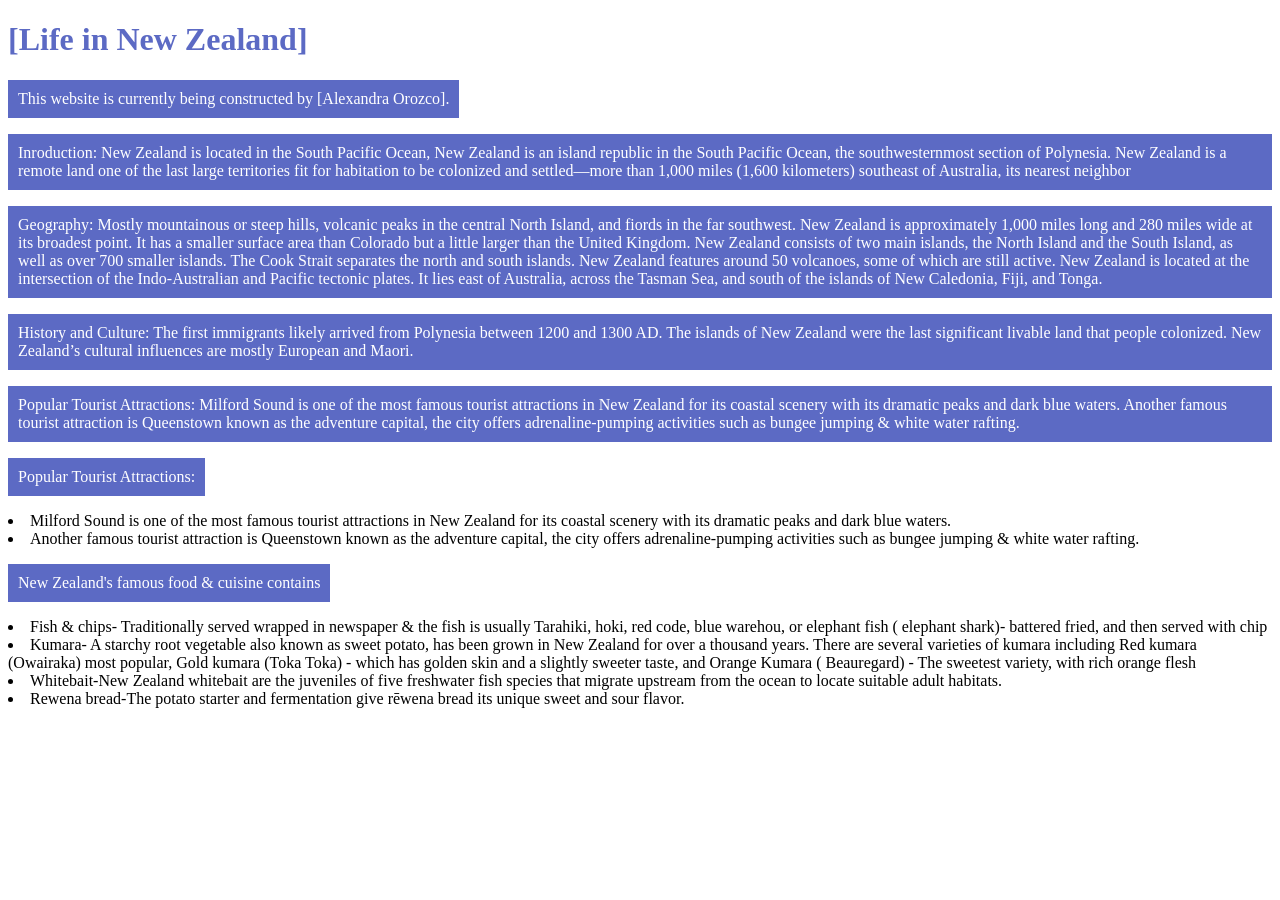
==== index.html @ 4b2edd3c "Update and rename index (1).html to index.html" ====
<!DOCTYPE html>
<html>
  <head>
    <title>Starter Site</title>
    <link rel="stylesheet" href="styles.css" />
  </head>
  <body>
      <h1>[Life in New Zealand]</h1>
      <p>This website is currently being constructed by [Alexandra Orozco].</p>
  </body>
</html>
<p>Inroduction:
New Zealand is located in the South Pacific Ocean, New Zealand is an island republic in the South Pacific Ocean, the southwesternmost section of Polynesia. New Zealand is a remote land one of the last large territories fit for habitation to be colonized and settled—more than 1,000 miles (1,600 kilometers) southeast of Australia, its nearest neighbor</p>

<p>Geography:
Mostly mountainous or steep hills, volcanic peaks in the central North Island, and fiords in the far southwest. New Zealand is approximately 1,000 miles long and 280 miles wide at its broadest point. It has a smaller surface area than Colorado but a little larger than the United Kingdom. New Zealand consists of two main islands, the North Island and the South Island, as well as over 700 smaller islands. The Cook Strait separates the north and south islands. New Zealand features around 50 volcanoes, some of which are still active. New Zealand is located at the intersection of the Indo-Australian and Pacific tectonic plates. It lies east of Australia, across the Tasman Sea, and south of the islands of New Caledonia, Fiji, and Tonga. </p>

<p> History and Culture:
The first immigrants likely arrived from Polynesia between 1200 and 1300 AD. The islands of New Zealand were the last significant livable land that people colonized.
New Zealand’s cultural influences are mostly European and Maori.</p>

<p> Popular Tourist Attractions:
Milford Sound is one of the most famous tourist attractions in New Zealand for its coastal scenery with its dramatic peaks and dark blue waters. 
Another famous tourist attraction is Queenstown known as the adventure capital, the city offers adrenaline-pumping activities such as bungee jumping & white water rafting.</p>


<p> Popular Tourist Attractions:</p>
 <li>Milford Sound is one of the most famous tourist attractions in New Zealand for its coastal scenery with its dramatic peaks and dark blue waters. </li>
<li> Another famous tourist attraction is Queenstown known as the adventure capital, the city offers adrenaline-pumping activities such as bungee jumping & white water rafting.</li>

<P> New Zealand's famous food & cuisine contains</P>
<li> Fish & chips- Traditionally served wrapped in newspaper & the fish is usually Tarahiki, hoki, red code, blue warehou, or elephant fish
 ( elephant shark)- battered fried, and then served with chip</li>
 <li>Kumara- A starchy root vegetable also known as sweet potato, has been grown in New Zealand for over a thousand years. There are several varieties of kumara including Red kumara (Owairaka) most popular, Gold kumara (Toka Toka) - which has golden skin and a slightly sweeter taste, and Orange Kumara ( Beauregard) - The sweetest variety, with rich orange flesh</li>
 <li>Whitebait-New Zealand whitebait are the juveniles of five freshwater fish species that migrate upstream from the ocean to locate suitable adult habitats.</li>
 <li>Rewena bread-The potato starter and fermentation give rēwena bread its unique sweet and sour flavor. </li>
---- styles.css ----
h1{
	color: #5C6AC4;
}

p {
  padding: 10px;
	color: white;
	background-color: #5C6AC4;
	width: fit-content;
}
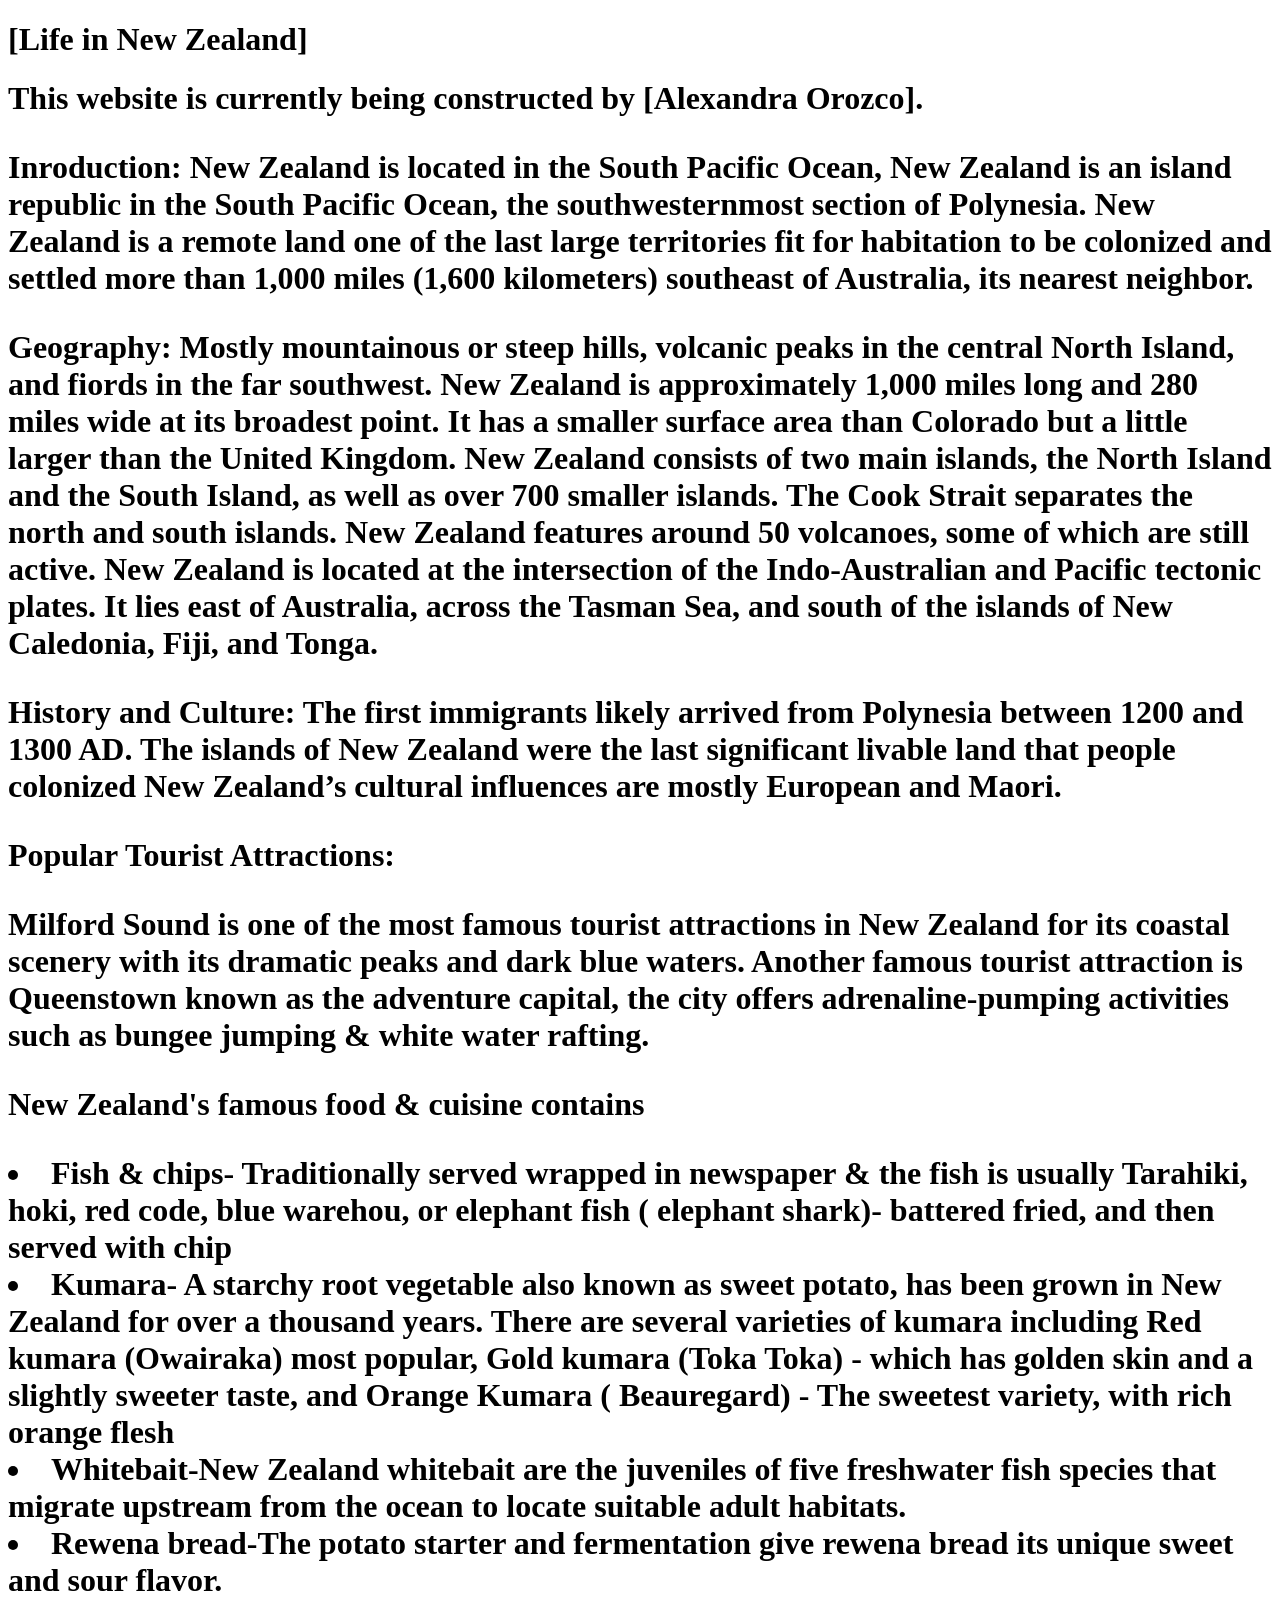
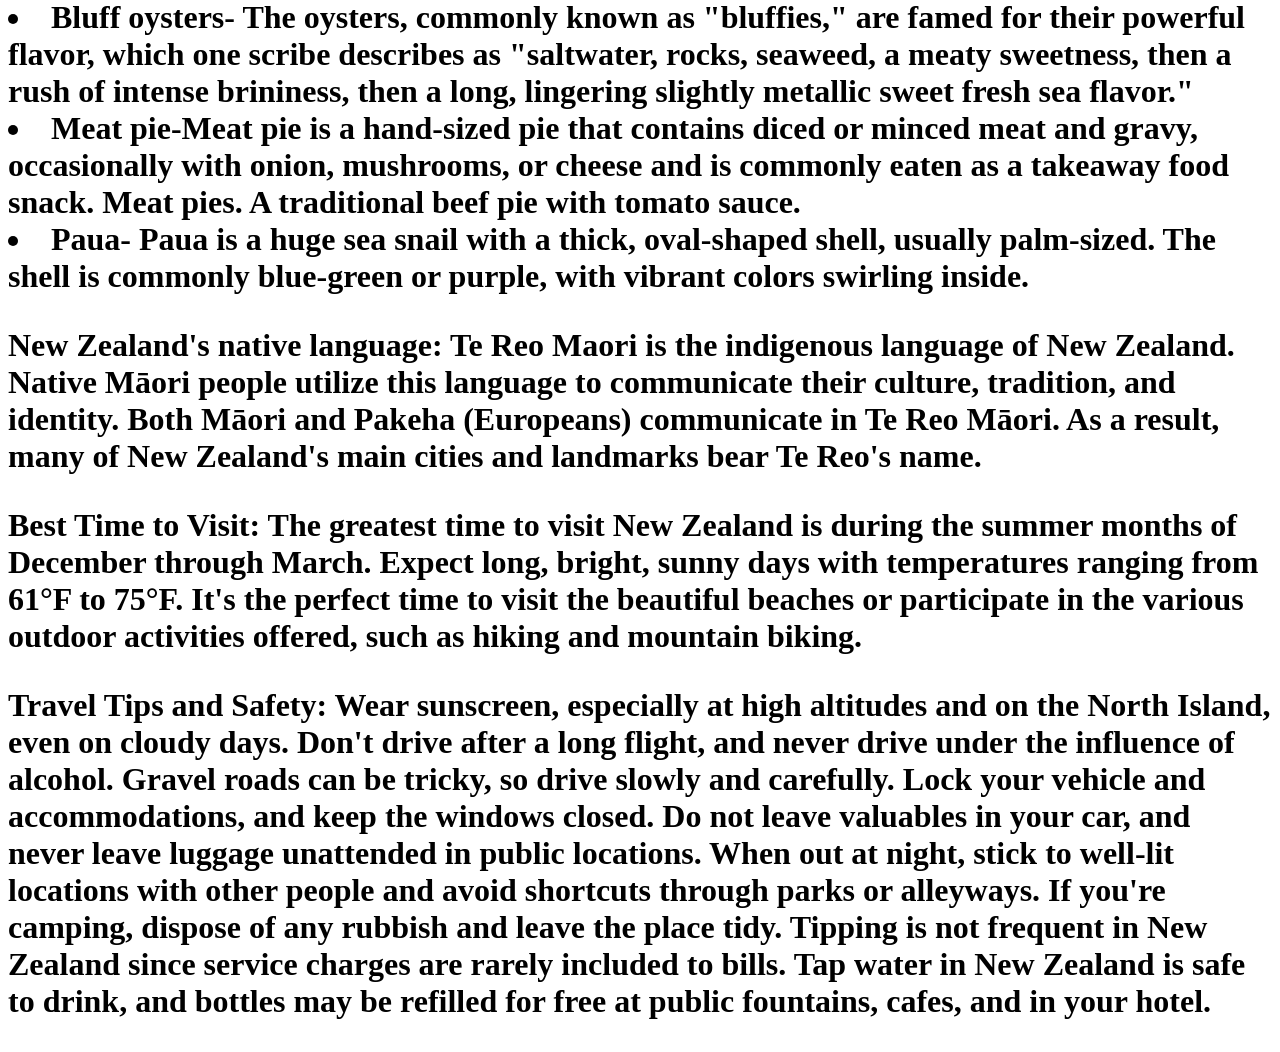
==== commit d0b6945e: "Update and rename index .html to index.html" ====
--- a/index.html
+++ b/index.html
@@ -6,31 +6,91 @@
   </head>
   <body>
       <h1>[Life in New Zealand]</h1>
-      <p>This website is currently being constructed by [Alexandra Orozco].</p>
+      <h1>This website is currently being constructed by [Alexandra Orozco].</p>
   </body>
 </html>
-<p>Inroduction:
-New Zealand is located in the South Pacific Ocean, New Zealand is an island republic in the South Pacific Ocean, the southwesternmost section of Polynesia. New Zealand is a remote land one of the last large territories fit for habitation to be colonized and settled—more than 1,000 miles (1,600 kilometers) southeast of Australia, its nearest neighbor</p>
+     <h1>Inroduction:
+      New Zealand is located in the South Pacific Ocean, New Zealand is an island republic in
+      the South Pacific Ocean, the southwesternmost section of Polynesia. New Zealand is a 
+      remote land one of the last large territories fit for habitation to be colonized and 
+      settled more than 1,000 miles (1,600 kilometers) southeast of Australia, its nearest 
+      neighbor.
+      </p>
 
-<p>Geography:
-Mostly mountainous or steep hills, volcanic peaks in the central North Island, and fiords in the far southwest. New Zealand is approximately 1,000 miles long and 280 miles wide at its broadest point. It has a smaller surface area than Colorado but a little larger than the United Kingdom. New Zealand consists of two main islands, the North Island and the South Island, as well as over 700 smaller islands. The Cook Strait separates the north and south islands. New Zealand features around 50 volcanoes, some of which are still active. New Zealand is located at the intersection of the Indo-Australian and Pacific tectonic plates. It lies east of Australia, across the Tasman Sea, and south of the islands of New Caledonia, Fiji, and Tonga. </p>
+     <h1>Geography:
+      Mostly mountainous or steep hills, volcanic peaks in the central North Island, 
+      and fiords in the far southwest. New Zealand is approximately 1,000 miles long and
+      280 miles wide at its broadest point. It has a smaller surface area than Colorado but
+      a little larger than the United Kingdom. New Zealand consists of two main islands, 
+      the North Island and the South Island, as well as over 700 smaller islands.
+      The Cook Strait separates the north and south islands. New Zealand features around 
+      50 volcanoes, some of which are still active. New Zealand is located at the intersection
+      of the Indo-Australian and Pacific tectonic plates. It lies east of Australia, across the
+      Tasman Sea, and south of the islands of New Caledonia, Fiji, and Tonga.
+      </p>
 
-<p> History and Culture:
-The first immigrants likely arrived from Polynesia between 1200 and 1300 AD. The islands of New Zealand were the last significant livable land that people colonized.
-New Zealand’s cultural influences are mostly European and Maori.</p>
+      <h1> History and Culture:
+      The first immigrants likely arrived from Polynesia between 1200 and 1300 AD. 
+      The islands of New Zealand were the last significant livable land that people colonized
+      New Zealand’s cultural influences are mostly European and Maori. 
+      </p>
 
-<p> Popular Tourist Attractions:
-Milford Sound is one of the most famous tourist attractions in New Zealand for its coastal scenery with its dramatic peaks and dark blue waters. 
-Another famous tourist attraction is Queenstown known as the adventure capital, the city offers adrenaline-pumping activities such as bungee jumping & white water rafting.</p>
+     <h1> Popular Tourist Attractions:</p> 
+     <p>
+      Milford Sound is one of the most famous tourist attractions in New Zealand for its 
+      coastal scenery with its dramatic peaks and dark blue waters. 
+      Another famous tourist attraction is Queenstown known as the adventure capital,
+      the city offers adrenaline-pumping activities such as bungee jumping & white water 
+      rafting.</p>
+ 
 
-
-<p> Popular Tourist Attractions:</p>
- <li>Milford Sound is one of the most famous tourist attractions in New Zealand for its coastal scenery with its dramatic peaks and dark blue waters. </li>
-<li> Another famous tourist attraction is Queenstown known as the adventure capital, the city offers adrenaline-pumping activities such as bungee jumping & white water rafting.</li>
-
-<P> New Zealand's famous food & cuisine contains</P>
-<li> Fish & chips- Traditionally served wrapped in newspaper & the fish is usually Tarahiki, hoki, red code, blue warehou, or elephant fish
- ( elephant shark)- battered fried, and then served with chip</li>
- <li>Kumara- A starchy root vegetable also known as sweet potato, has been grown in New Zealand for over a thousand years. There are several varieties of kumara including Red kumara (Owairaka) most popular, Gold kumara (Toka Toka) - which has golden skin and a slightly sweeter taste, and Orange Kumara ( Beauregard) - The sweetest variety, with rich orange flesh</li>
- <li>Whitebait-New Zealand whitebait are the juveniles of five freshwater fish species that migrate upstream from the ocean to locate suitable adult habitats.</li>
- <li>Rewena bread-The potato starter and fermentation give rēwena bread its unique sweet and sour flavor. </li>
+      <h1> New Zealand's famous food & cuisine contains</P>
+  <li> Fish & chips- Traditionally served wrapped in newspaper & the fish is usually Tarahiki,
+       hoki, red code, blue warehou, or elephant fish
+      ( elephant shark)- battered fried, and then served with chip</li>
+ <li>  Kumara- A starchy root vegetable also known as sweet potato, has been grown in
+       New Zealand for over a thousand years. There are several varieties of kumara including
+       Red kumara (Owairaka) most popular, Gold kumara (Toka Toka) - which has golden skin 
+       and a slightly sweeter taste, and Orange Kumara ( Beauregard) - The sweetest variety,
+       with rich orange flesh</li>
+ <li>  Whitebait-New Zealand whitebait are the juveniles of five freshwater fish species that
+       migrate upstream from the ocean to locate suitable adult habitats.</li>
+ <li>  Rewena bread-The potato starter and fermentation give rewena bread its unique sweet 
+       and sour flavor. </li>
+ <li>  Bluff oysters- The oysters, commonly known as "bluffies," are famed for their powerful 
+       flavor, which one scribe describes as "saltwater, rocks, seaweed, a meaty sweetness,
+       then a rush of intense brininess, then a long, lingering slightly metallic sweet fresh
+       sea flavor." </li>
+ <li>  Meat pie-Meat pie is a hand-sized pie that contains diced or minced meat and gravy,
+       occasionally with onion, mushrooms, or cheese and is commonly eaten as a takeaway food snack.
+       Meat pies. A traditional beef pie with tomato sauce.</li>
+ <li>  Paua- Paua is a huge sea snail with a thick, oval-shaped shell, usually palm-sized.
+       The shell is commonly blue-green or purple, with vibrant colors swirling inside.</li>
+       
+       <p> New Zealand's native language: Te Reo Maori is the indigenous language of
+       New Zealand. Native Māori people utilize this language to communicate their culture, 
+       tradition, and identity. Both Māori and Pakeha (Europeans) communicate in Te Reo Māori.
+       As a result, many of New Zealand's main cities and landmarks bear Te Reo's name.
+       </p>
+       
+       <p> Best Time to Visit: The greatest time to visit New Zealand is during the summer 
+       months of December through March. Expect long, bright, sunny days with temperatures 
+       ranging from 61°F to 75°F. It's the perfect time to visit the beautiful beaches or 
+       participate in the various outdoor activities offered, such as hiking and mountain 
+       biking.
+       </p>
+       
+       <p> Travel Tips and Safety: Wear sunscreen, especially at high altitudes and on the 
+       North Island, even on cloudy days. Don't drive after a long flight, and never drive
+       under the influence of alcohol. Gravel roads can be tricky, so drive slowly and 
+       carefully. Lock your vehicle and accommodations, and keep the windows closed.
+       Do not leave valuables in your car, and never leave luggage unattended in public 
+       locations. When out at night, stick to well-lit locations with other people and 
+       avoid shortcuts through parks or alleyways. If you're camping, dispose of any rubbish
+       and leave the place tidy. Tipping is not frequent in New Zealand since service charges
+       are rarely included to bills. Tap water in New Zealand is safe to drink, and bottles 
+       may be refilled for free at public fountains, cafes, and in your hotel.
+       </p>
+       
+       
+       
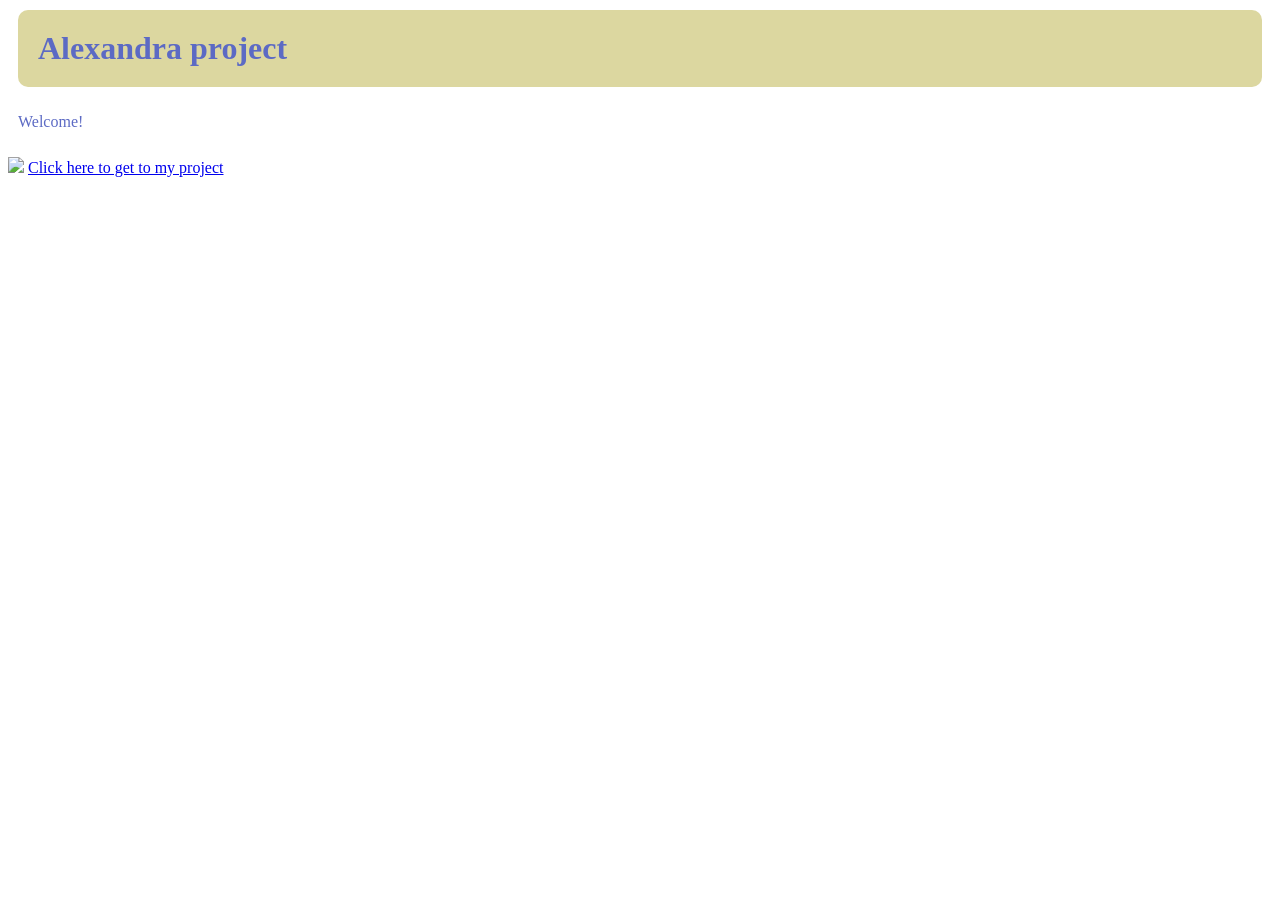
==== commit d379e1ca: "Rename index (7).html to index.html" ====
--- a/index.html
+++ b/index.html
@@ -1,96 +1,18 @@
-<!DOCTYPE html>
-<html>
-  <head>
-    <title>Starter Site</title>
-    <link rel="stylesheet" href="styles.css" />
-  </head>
-  <body>
-      <h1>[Life in New Zealand]</h1>
-      <h1>This website is currently being constructed by [Alexandra Orozco].</p>
-  </body>
-</html>
-     <h1>Inroduction:
-      New Zealand is located in the South Pacific Ocean, New Zealand is an island republic in
-      the South Pacific Ocean, the southwesternmost section of Polynesia. New Zealand is a 
-      remote land one of the last large territories fit for habitation to be colonized and 
-      settled more than 1,000 miles (1,600 kilometers) southeast of Australia, its nearest 
-      neighbor.
-      </p>
-
-     <h1>Geography:
-      Mostly mountainous or steep hills, volcanic peaks in the central North Island, 
-      and fiords in the far southwest. New Zealand is approximately 1,000 miles long and
-      280 miles wide at its broadest point. It has a smaller surface area than Colorado but
-      a little larger than the United Kingdom. New Zealand consists of two main islands, 
-      the North Island and the South Island, as well as over 700 smaller islands.
-      The Cook Strait separates the north and south islands. New Zealand features around 
-      50 volcanoes, some of which are still active. New Zealand is located at the intersection
-      of the Indo-Australian and Pacific tectonic plates. It lies east of Australia, across the
-      Tasman Sea, and south of the islands of New Caledonia, Fiji, and Tonga.
-      </p>
-
-      <h1> History and Culture:
-      The first immigrants likely arrived from Polynesia between 1200 and 1300 AD. 
-      The islands of New Zealand were the last significant livable land that people colonized
-      New Zealand’s cultural influences are mostly European and Maori. 
-      </p>
-
-     <h1> Popular Tourist Attractions:</p> 
-     <p>
-      Milford Sound is one of the most famous tourist attractions in New Zealand for its 
-      coastal scenery with its dramatic peaks and dark blue waters. 
-      Another famous tourist attraction is Queenstown known as the adventure capital,
-      the city offers adrenaline-pumping activities such as bungee jumping & white water 
-      rafting.</p>
- 
-
-      <h1> New Zealand's famous food & cuisine contains</P>
-  <li> Fish & chips- Traditionally served wrapped in newspaper & the fish is usually Tarahiki,
-       hoki, red code, blue warehou, or elephant fish
-      ( elephant shark)- battered fried, and then served with chip</li>
- <li>  Kumara- A starchy root vegetable also known as sweet potato, has been grown in
-       New Zealand for over a thousand years. There are several varieties of kumara including
-       Red kumara (Owairaka) most popular, Gold kumara (Toka Toka) - which has golden skin 
-       and a slightly sweeter taste, and Orange Kumara ( Beauregard) - The sweetest variety,
-       with rich orange flesh</li>
- <li>  Whitebait-New Zealand whitebait are the juveniles of five freshwater fish species that
-       migrate upstream from the ocean to locate suitable adult habitats.</li>
- <li>  Rewena bread-The potato starter and fermentation give rewena bread its unique sweet 
-       and sour flavor. </li>
- <li>  Bluff oysters- The oysters, commonly known as "bluffies," are famed for their powerful 
-       flavor, which one scribe describes as "saltwater, rocks, seaweed, a meaty sweetness,
-       then a rush of intense brininess, then a long, lingering slightly metallic sweet fresh
-       sea flavor." </li>
- <li>  Meat pie-Meat pie is a hand-sized pie that contains diced or minced meat and gravy,
-       occasionally with onion, mushrooms, or cheese and is commonly eaten as a takeaway food snack.
-       Meat pies. A traditional beef pie with tomato sauce.</li>
- <li>  Paua- Paua is a huge sea snail with a thick, oval-shaped shell, usually palm-sized.
-       The shell is commonly blue-green or purple, with vibrant colors swirling inside.</li>
-       
-       <p> New Zealand's native language: Te Reo Maori is the indigenous language of
-       New Zealand. Native Māori people utilize this language to communicate their culture, 
-       tradition, and identity. Both Māori and Pakeha (Europeans) communicate in Te Reo Māori.
-       As a result, many of New Zealand's main cities and landmarks bear Te Reo's name.
-       </p>
-       
-       <p> Best Time to Visit: The greatest time to visit New Zealand is during the summer 
-       months of December through March. Expect long, bright, sunny days with temperatures 
-       ranging from 61°F to 75°F. It's the perfect time to visit the beautiful beaches or 
-       participate in the various outdoor activities offered, such as hiking and mountain 
-       biking.
-       </p>
-       
-       <p> Travel Tips and Safety: Wear sunscreen, especially at high altitudes and on the 
-       North Island, even on cloudy days. Don't drive after a long flight, and never drive
-       under the influence of alcohol. Gravel roads can be tricky, so drive slowly and 
-       carefully. Lock your vehicle and accommodations, and keep the windows closed.
-       Do not leave valuables in your car, and never leave luggage unattended in public 
-       locations. When out at night, stick to well-lit locations with other people and 
-       avoid shortcuts through parks or alleyways. If you're camping, dispose of any rubbish
-       and leave the place tidy. Tipping is not frequent in New Zealand since service charges
-       are rarely included to bills. Tap water in New Zealand is safe to drink, and bottles 
-       may be refilled for free at public fountains, cafes, and in your hotel.
-       </p>
-       
-       
-       
+<!DOCTYPE html>
+<html>
+  <head>
+    <title>Starter Site</title>
+    <link rel="stylesheet" href="styles.css" />
+  </head>
+  <body>
+    <h1> Alexandra project </h1>
+    <p>
+      Welcome!
+    </p>
+    <img src=" https://www.aptouring.com/-/media/apt-responsive-website/new-zealand/general-image-16-9/south-island-16-9/gi-a-nz-south-island-milford-sound-sunrise-578363077-g-rf-web-16-9.jpg?useCustomFunctions=1&rw=1900&w=1900&h=1000&cropX=0&cropY=34">
+      
+      
+      <a href=" "project.html">Click here to get to my project</a>
+    </body>
+    </html>
+    
--- a/styles.css
+++ b/styles.css
@@ -0,0 +1,18 @@
+h1{
+	color: #5C6AC4;
+}
+
+p {
+  padding: 10px;
+	color: #5C6AC4;
+	width: fit-content;
+}
+
+h1{
+  border-style: soild ;
+  border: 2px soild ;
+  border-radius: 10px ;
+  margin: 10px;
+  padding: 20px ;
+  background-color: #DCD7A0;
+}
